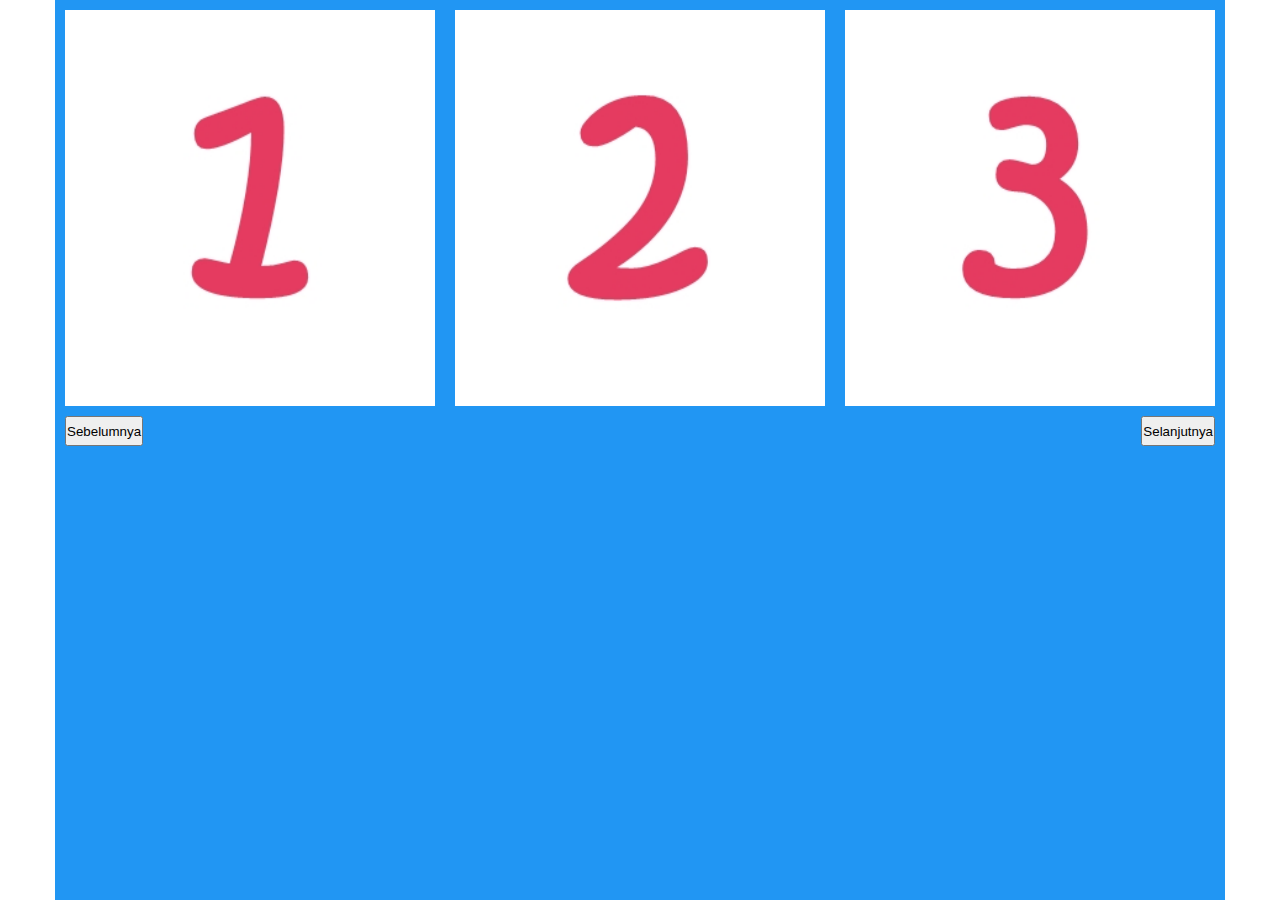
==== index.html @ 4e214f8b "Add files via upload" ====
<!DOCTYPE html>
<html>
<head>
    <title>Product Carousel (Slider)</title>
    <meta charset="utf-8">
    <meta name="viewport" content="width=device-width, initial-scale=1.0">
    <link rel="stylesheet" type="text/css" href="style.css">
</head>
<body>
    <div class="gallery">
      <ul class="daftar-slider">
        <li class="item-slider">
          <a href="#"><img src="gambar/1a.jpg"></a>
        </li>
        <li class="item-slider">
          <a href="#"><img src="gambar/2a.jpg"></a>
        </li>
        <li class="item-slider">
          <a href="#"><img src="gambar/3a.jpg"></a>
        </li>
        <li class="item-slider">
          <a href="#"><img src="gambar/4a.jpg"></a>
        </li>
        <li class="item-slider">
          <a href="#"><img src="gambar/5a.jpg"></a>
        </li>
        <li class="item-slider">
          <a href="#"><img src="gambar/6a.jpg"></a>
        </li>
        <li class="item-slider">
          <a href="#"><img src="gambar/7a.jpg"></a>
        </li>
        <li class="item-slider">
          <a href="#"><img src="gambar/8a.jpg"></a>
        </li>
        <li class="item-slider">
          <a href="#"><img src="gambar/9a.jpg"></a>
        </li>
        <li class="item-slider">
          <a href="#"><img src="gambar/10a.jpg"></a>
        </li>
        <li class="item-slider">
          <a href="#"><img src="gambar/11a.jpg"></a>
        </li>
        <li class="item-slider">
          <a href="#"><img src="gambar/12a.jpg"></a>
        </li>
      </ul>
      <div class="slider-arrows">
        <button type="button" class="tombol-mundur">Sebelumnya</button>
        <button type="button" class="tombol-maju">Selanjutnya</button>
      </div>
    </div>
    
<script src="script.js"></script>
</body>
</html>
---- style.css ----
* {
  margin: 0;
  padding: 0;
  box-sizing: border-box;
}
body {
  display: flex;
  justify-content: center;
  align-items: center;
  height: 100vh;
  margin: 0 15px;
}
.gallery {
  padding: 10px;
  background-color: #2196f3;
  width: 100%;
  height: 100%;
  max-width: 1170px;
  margin: auto;
}
.daftar-slider {
  list-style-type: none;
  padding-left: 0;
  margin: 0;
  display: flex;
  justify-content: space-between;
  margin-bottom: 10px;
  overflow: hidden;
}
.item-slider:not(.item-slider:last-child) {
  margin-right: 20px;
}
.item-slider {
  background-color: gray;
  margin-bottom: -4px;
}
.item-slider img {
  width: 100%;
  height: 100%;
  display: block;
  margin: auto;
}
.slider-arrows {
  display: flex;
  justify-content: space-between;
  height: 30px;
}
/* ---------- CSS Animation ---------- */
.slideFromRight {
  animation-name: slideFromRight;
  animation-duration: 1s;
  animation-fill-mode: both;
}
@keyframes slideFromRight {
  0% {
    transform: translate3d(100%, 0, 0);
  }
  100% {
    transform: none;
  }
}
.slideFromLeft{
  animation-name: slideFromLeft;
  animation-duration: 1s;
  animation-fill-mode: both;
}

@keyframes slideFromLeft{
  0% {
    transform: translate3d(-100%, 0, 0);
  }
  100% {
    transform: none;
  }
}
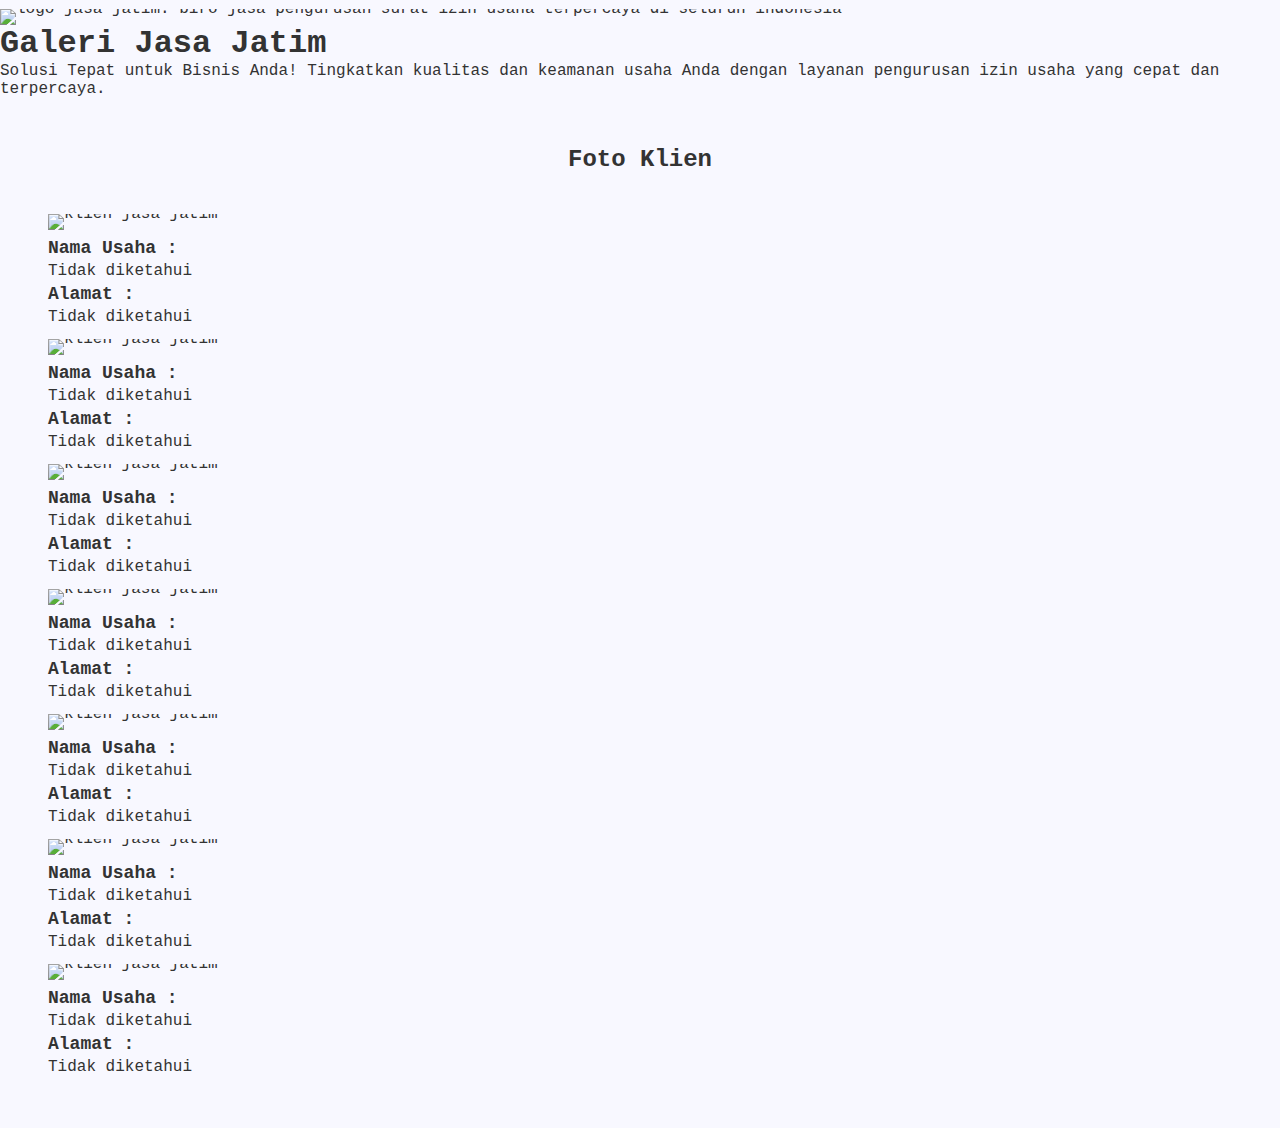
==== commit 126e813f: "Add files via upload" ====
--- a/index.html
+++ b/index.html
@@ -1,57 +1,151 @@
 <!DOCTYPE html>
-<html>
+<html lang="id">
 <head>
-    <title>Product Carousel (Slider)</title>
-    <meta charset="utf-8">
-    <meta name="viewport" content="width=device-width, initial-scale=1.0">
-    <link rel="stylesheet" type="text/css" href="style.css">
+  <title>JASA JATIM: Biro Jasa Pengurusan Surat Izin Usaha</title>
+  <meta charset="UTF-8">
+  <meta name="google" content="notranslate">
+  <meta name="viewport" content="width=device-width, initial-scale=1.0">
+  <meta name="description" content="JASA JATIM menawarkan layanan pengurusan surat izin usaha yang cepat, terpercaya, dan terjangkau untuk UMKM, startup, dan organisasi di seluruh Indonesia.">
+  <meta name="keywords" content="JASA JATIM, biro jasa pengurusan surat izin usaha, izin usaha, NPWP, SPT, NIB, CV, PT, HKI, PIRT, izin yayasan, izin perkumpulan">
+  <meta name="author" content="Jasa Jatim">
+  <meta name="robots" content="index, follow">
+  <meta name="googlebot" content="index, follow">
+  <meta name="bingbot" content="index, follow">
+  <!-- Open Graph Meta Tags -->
+  <meta property="og:url" content="https://jasajatim.github.io">
+  <meta property="og:type" content="website">
+  <meta property="og:title" content="JASA JATIM: Biro Jasa Pengurusan Surat Izin Usaha">
+  <meta property="og:description" content="JASA JATIM menawarkan layanan pengurusan surat izin usaha yang cepat, terpercaya, dan terjangkau untuk UMKM, startup, dan organisasi di seluruh Indonesia.">
+  <meta property="og:image" content="https://jasajatim.github.io/gambar/logo-jasa-jatim-biro-jasa-pengurusan-izin-usaha.png">
+  <!-- Twitter Meta Tags -->
+  <meta name="twitter:card" content="summary_large_image">
+  <meta property="twitter:domain" content="jasajatim.github.io">
+  <meta property="twitter:url" content="https://jasajatim.github.io">
+  <meta name="twitter:title" content="JASA JATIM: Biro Jasa Pengurusan Surat Izin Usaha">
+  <meta name="twitter:description" content="JASA JATIM menawarkan layanan pengurusan surat izin usaha yang cepat, terpercaya, dan terjangkau untuk UMKM, startup, dan organisasi di seluruh Indonesia.">
+  <meta name="twitter:image" content="https://jasajatim.github.io/gambar/logo-jasa-jatim-biro-jasa-pengurusan-izin-usaha.png">
+  <!-- link -->
+  <link rel="shortcut icon" href="https://jasajatim.github.io/gambar/ikon-jasa-jatim-biro-jasa-pengurusan-izin-usaha.png" type="image/x-icon">
+  <link rel="stylesheet" href="/kode/style.css">
+  <link rel="stylesheet" href="https://unpkg.com/swiper@7/swiper-bundle.min.css">
+  <link rel="stylesheet" href="https://cdnjs.cloudflare.com/ajax/libs/font-awesome/5.15.4/css/all.min.css">
+  <!-- verification -->
+  <meta name="google-site-verification" content="hfMfhi_K2NEJZug0L1-l65iBmPX-X9DIfUE_mKjp02U" />
+  <!-- webSite -->
+  <script type="application/ld+json">
+    {
+      "@context": "https://schema.org",
+      "@type": "WebSite",
+      "name": "Jasa Jatim",
+      "alternateName": ["Jasa Jatim", "Jasa Perizinan", "Jasa Surat Izin Usaha", "Jasa Legalitas Usaha", "jasajatim.github.io"],
+      "url": "https://jasajatim.github.io"
+    }
+    </script>
+    <!-- webpage -->
+    <script type="application/ld+json">
+    {
+      "@context": "http://schema.org",
+      "@type": "WebPage",
+      "name": "JASA JATIM: Biro Jasa Pengurusan Surat Izin Usaha",
+      "url": "https://jasajatim.github.io",
+      "logo": "https://jasajatim.github.io/gambar/logo-jasa-jatim-biro-jasa-pengurusan-izin-usaha.png",
+      "contactPoint": {
+        "@type": "ContactPoint",
+        "telephone": "+6285133733744",
+        "contactType": "customer service"
+      }
+    }
+  </script>
 </head>
 <body>
-    <div class="gallery">
-      <ul class="daftar-slider">
-        <li class="item-slider">
-          <a href="#"><img src="gambar/1a.jpg"></a>
-        </li>
-        <li class="item-slider">
-          <a href="#"><img src="gambar/2a.jpg"></a>
-        </li>
-        <li class="item-slider">
-          <a href="#"><img src="gambar/3a.jpg"></a>
-        </li>
-        <li class="item-slider">
-          <a href="#"><img src="gambar/4a.jpg"></a>
-        </li>
-        <li class="item-slider">
-          <a href="#"><img src="gambar/5a.jpg"></a>
-        </li>
-        <li class="item-slider">
-          <a href="#"><img src="gambar/6a.jpg"></a>
-        </li>
-        <li class="item-slider">
-          <a href="#"><img src="gambar/7a.jpg"></a>
-        </li>
-        <li class="item-slider">
-          <a href="#"><img src="gambar/8a.jpg"></a>
-        </li>
-        <li class="item-slider">
-          <a href="#"><img src="gambar/9a.jpg"></a>
-        </li>
-        <li class="item-slider">
-          <a href="#"><img src="gambar/10a.jpg"></a>
-        </li>
-        <li class="item-slider">
-          <a href="#"><img src="gambar/11a.jpg"></a>
-        </li>
-        <li class="item-slider">
-          <a href="#"><img src="gambar/12a.jpg"></a>
-        </li>
-      </ul>
-      <div class="slider-arrows">
-        <button type="button" class="tombol-mundur">Sebelumnya</button>
-        <button type="button" class="tombol-maju">Selanjutnya</button>
+
+  <header class="header">
+    <div>
+      <img src="/gambar/logo-jasa-jatim-biro-jasa-pengurusan-izin-usaha.png" alt="logo jasa jatim: biro jasa pengurusan surat izin usaha terpercaya di seluruh indonesia">
+    </div>
+    <div>
+      <h1>Galeri Jasa Jatim</h1>
+      <p>Solusi Tepat untuk Bisnis Anda! Tingkatkan kualitas dan keamanan usaha Anda dengan layanan pengurusan izin usaha yang cepat dan terpercaya.</p>
+    </div>
+  </header>
+
+  <!-- ********** galeri ********** -->
+  <section class="galeri">
+    <h2 class="heading">Foto Klien</h2>
+    <div class="swiper galeri-klien-slider">
+      <div class="swiper-wrapper">
+
+        <div class="swiper-slide slide">
+          <img src="gambar/klien-1.jpg" alt="klien jasa jatim">
+          <div>
+            <h3>Nama Usaha :</h3>
+            <p>Tidak diketahui</p>
+            <h3>Alamat :</h3>
+            <p>Tidak diketahui</p>
+          </div>
+        </div>
+        <div class="swiper-slide slide">
+          <img src="gambar/klien-2.jpg" alt="klien jasa jatim">
+          <div>
+            <h3>Nama Usaha :</h3>
+            <p>Tidak diketahui</p>
+            <h3>Alamat :</h3>
+            <p>Tidak diketahui</p>
+          </div>
+        </div>
+        <div class="swiper-slide slide">
+          <img src="gambar/klien-3.jpg" alt="klien jasa jatim">
+          <div>
+            <h3>Nama Usaha :</h3>
+            <p>Tidak diketahui</p>
+            <h3>Alamat :</h3>
+            <p>Tidak diketahui</p>
+          </div>
+        </div>
+        <div class="swiper-slide slide">
+          <img src="gambar/klien-4.jpg" alt="klien jasa jatim">
+          <div>
+            <h3>Nama Usaha :</h3>
+            <p>Tidak diketahui</p>
+            <h3>Alamat :</h3>
+            <p>Tidak diketahui</p>
+          </div>
+        </div>
+        <div class="swiper-slide slide">
+          <img src="gambar/klien-5.jpg" alt="klien jasa jatim">
+          <div>
+            <h3>Nama Usaha :</h3>
+            <p>Tidak diketahui</p>
+            <h3>Alamat :</h3>
+            <p>Tidak diketahui</p>
+          </div>
+        </div>
+        <div class="swiper-slide slide">
+          <img src="gambar/klien-6.jpg" alt="klien jasa jatim">
+          <div>
+            <h3>Nama Usaha :</h3>
+            <p>Tidak diketahui</p>
+            <h3>Alamat :</h3>
+            <p>Tidak diketahui</p>
+          </div>
+        </div>
+        <div class="swiper-slide slide">
+          <img src="gambar/klien-7.jpg" alt="klien jasa jatim">
+          <div>
+            <h3>Nama Usaha :</h3>
+            <p>Tidak diketahui</p>
+            <h3>Alamat :</h3>
+            <p>Tidak diketahui</p>
+          </div>
+        </div>
+        
       </div>
+      <div class="swiper-button-prev"></div>
+      <div class="swiper-button-next"></div>
     </div>
-    
-<script src="script.js"></script>
+  </section>
+
+  <script src="https://unpkg.com/swiper@7/swiper-bundle.min.js"></script>
+  <script src="/kode/slide-home.js"></script>
 </body>
 </html>--- a/kode/style.css
+++ b/kode/style.css
@@ -0,0 +1,99 @@
+:root{
+  --kuning : #fbbc04;
+  --hijau : #34a853;
+}
+*{
+  margin: 0;
+  padding: 0;
+  box-sizing: border-box;
+  -webkit-tap-highlight-color: transparent;
+  border: none;
+  outline: none;
+  text-decoration: none;
+  list-style: none;
+}
+body{
+  font-family: "Lucida Console", "Courier New", monospace;
+  max-width: 1500px;
+  margin: auto;
+  color: #333;
+  background: ghostwhite;
+}
+img{
+  line-height: 0;
+}
+a{
+  color: inherit;
+}
+p{
+  line-height: 18px;
+}
+section{
+	padding: 3rem;
+}
+.img500{
+	display: block;
+	margin: 20px auto;
+	width: 100%;
+	max-width: 500px;
+	height: auto;
+}
+@media(max-width: 768px){
+	section{
+		padding: 3rem 2rem;
+	}
+}
+@media(max-width: 480px){
+	section{
+		padding: 3rem 1rem;
+	}
+}
+.heading{
+  margin-bottom: 2rem;
+  text-align: center;
+}
+.swiper-button-next,
+.swiper-button-prev{
+  top: 150px !important;
+}
+.swiper-button-next:after,
+.swiper-button-prev:after{
+  font-size: 1.5rem !important;
+  color: var(--kuning);
+}
+
+/* ---------- seksi main ---------- */
+.main h1{
+  text-align: center;
+  margin-bottom: 3rem;
+  color: var(--hijau);
+  font-size: 2rem;
+}
+.main img{
+  display: block;
+  margin: auto auto 3rem;
+  width: 100px;
+  height: 100px;
+}
+
+/* ---------- seksi galeri ---------- */
+.galeri{
+  user-select: none;
+}
+.galeri .galeri-klien-slider .slide img{
+  height: 100%;
+  width: 100%;
+  object-fit: cover;
+}
+.galeri .galeri-klien-slider .slide div{
+  padding: 8px 0 0;
+}
+.galeri .galeri-klien-slider .slide div > * {
+  margin-bottom: 4px;
+}
+.galeri .galeri-klien-slider .slide div h3{
+  font-size: 18px;
+  font-weight: 600;
+}
+.galeri .galeri-klien-slider .slide div p{
+}
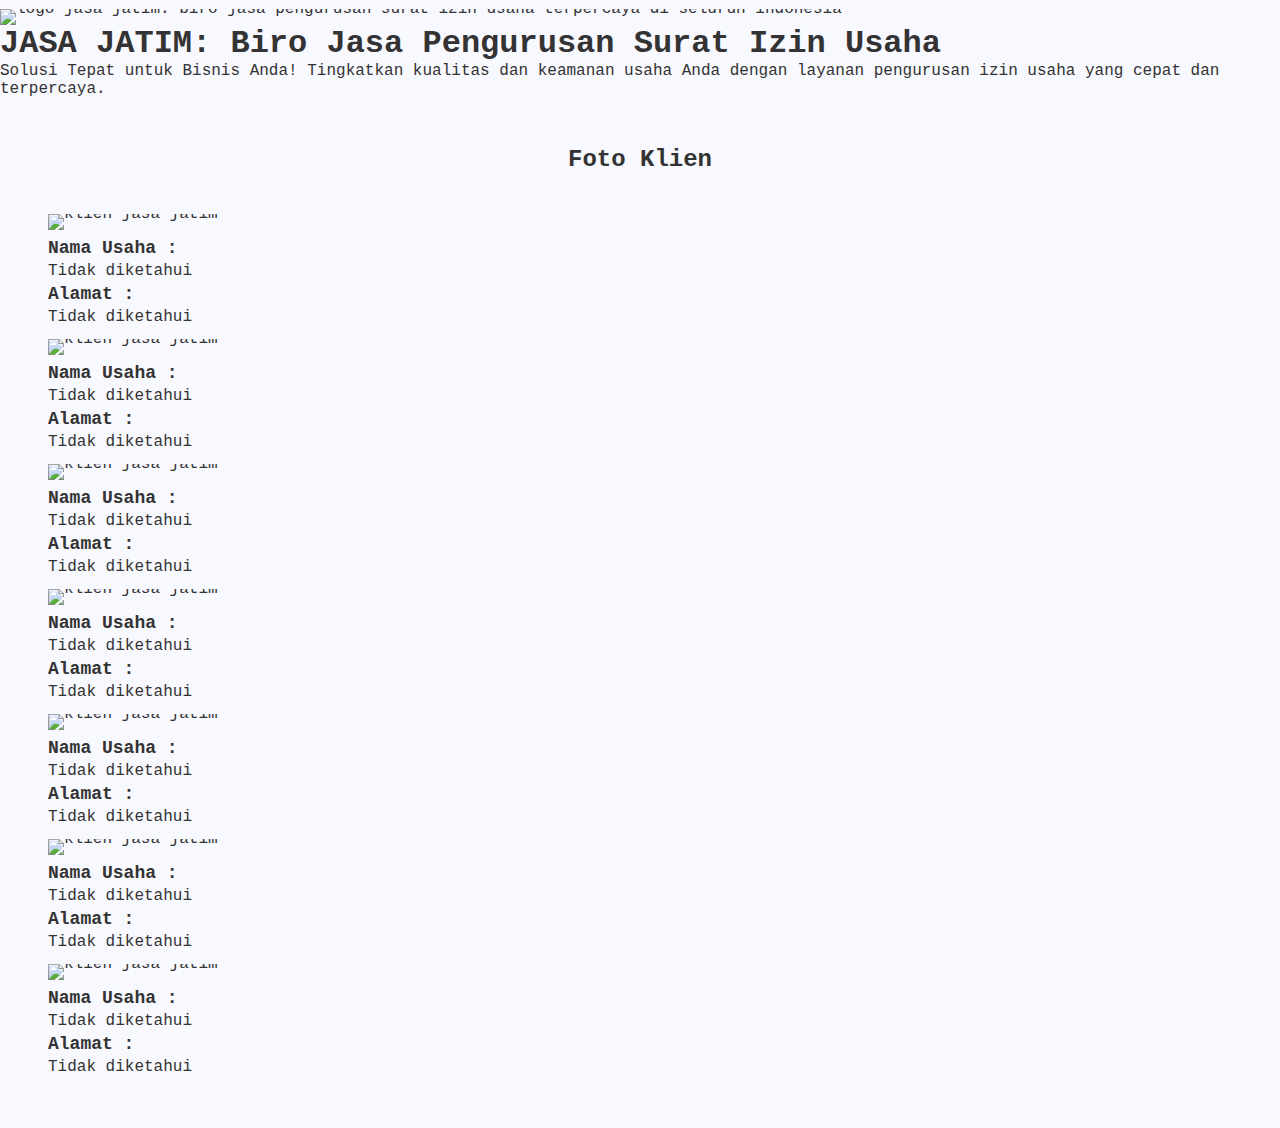
==== commit 961ef2c0: "Add files via upload" ====
--- a/index.html
+++ b/index.html
@@ -64,7 +64,7 @@
       <img src="/gambar/logo-jasa-jatim-biro-jasa-pengurusan-izin-usaha.png" alt="logo jasa jatim: biro jasa pengurusan surat izin usaha terpercaya di seluruh indonesia">
     </div>
     <div>
-      <h1>Galeri Jasa Jatim</h1>
+      <h1>JASA JATIM: Biro Jasa Pengurusan Surat Izin Usaha</h1>
       <p>Solusi Tepat untuk Bisnis Anda! Tingkatkan kualitas dan keamanan usaha Anda dengan layanan pengurusan izin usaha yang cepat dan terpercaya.</p>
     </div>
   </header>
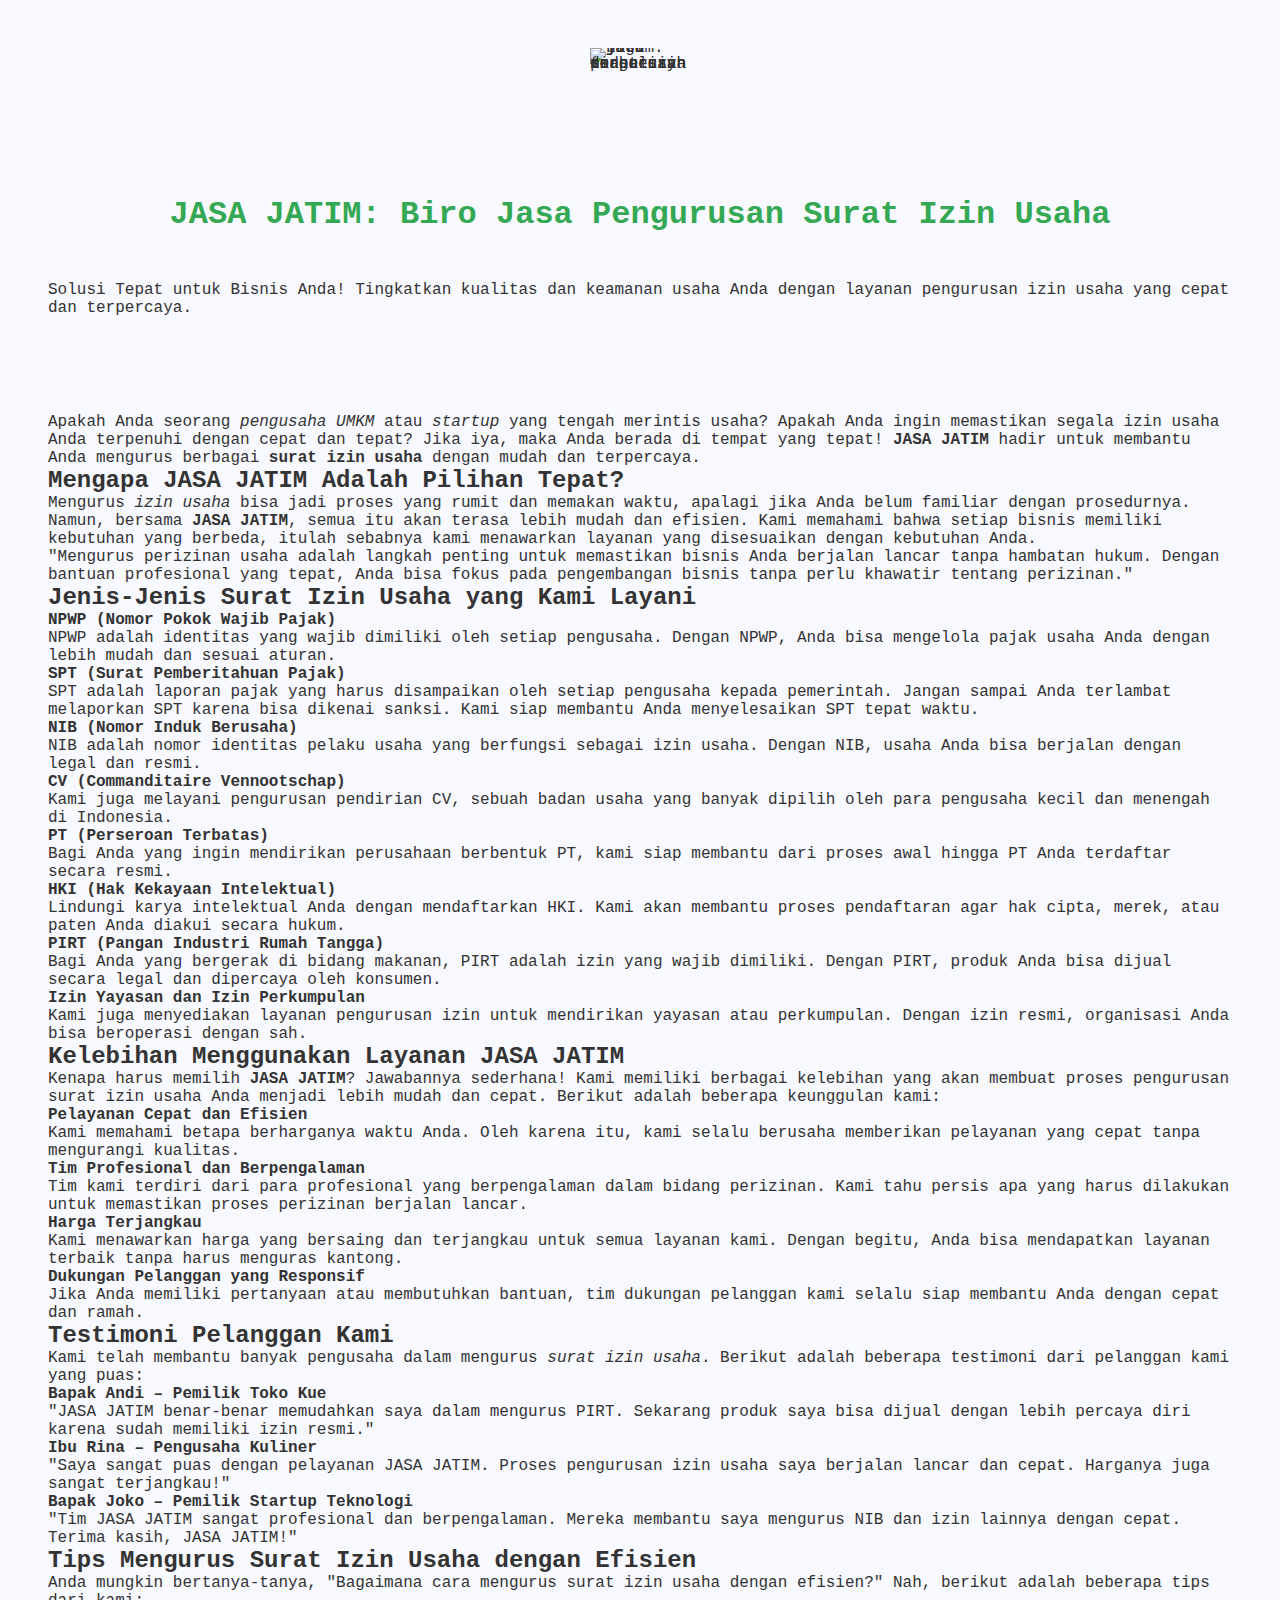
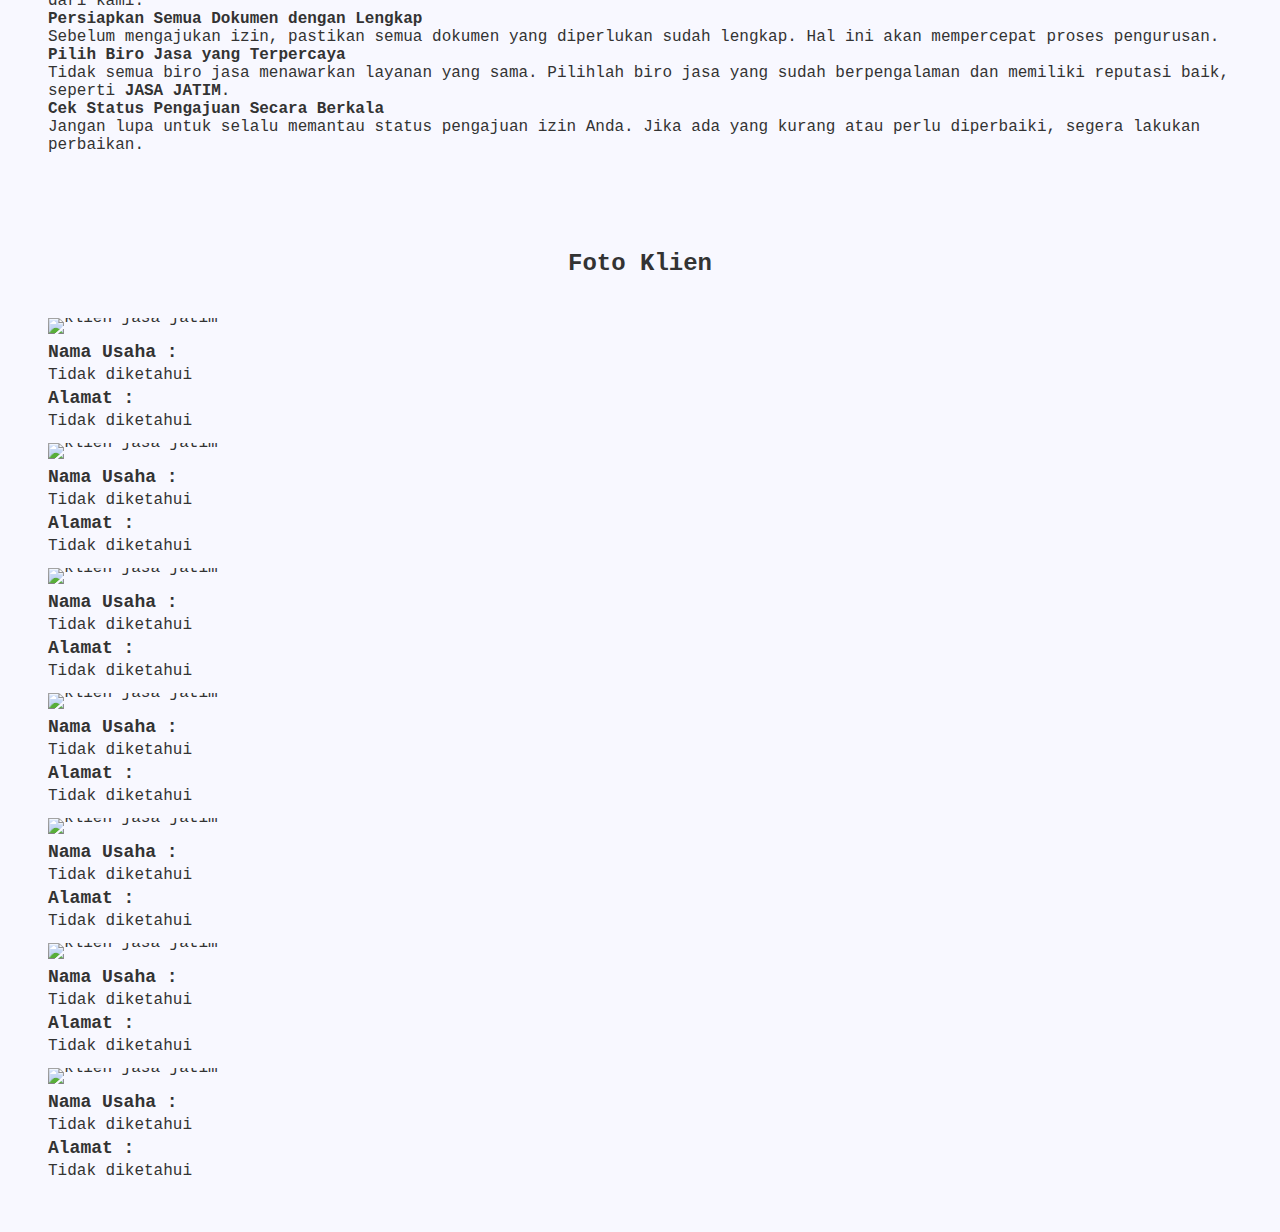
==== commit 907dc995: "Update index.html" ====
--- a/index.html
+++ b/index.html
@@ -60,14 +60,116 @@
 <body>
 
   <header class="header">
-    <div>
-      <img src="/gambar/logo-jasa-jatim-biro-jasa-pengurusan-izin-usaha.png" alt="logo jasa jatim: biro jasa pengurusan surat izin usaha terpercaya di seluruh indonesia">
-    </div>
-    <div>
-      <h1>JASA JATIM: Biro Jasa Pengurusan Surat Izin Usaha</h1>
-      <p>Solusi Tepat untuk Bisnis Anda! Tingkatkan kualitas dan keamanan usaha Anda dengan layanan pengurusan izin usaha yang cepat dan terpercaya.</p>
-    </div>
   </header>
+
+  <main class="main">
+    <section class="judul grid">
+      <div>
+        <img src="/gambar/logo-jasa-jatim-biro-jasa-pengurusan-izin-usaha.png" alt="logo jasa jatim: biro jasa pengurusan surat izin usaha terpercaya di seluruh indonesia">
+      </div>
+      <div>
+        <h1>JASA JATIM: Biro Jasa Pengurusan Surat Izin Usaha</h1>
+        <p>Solusi Tepat untuk Bisnis Anda! Tingkatkan kualitas dan keamanan usaha Anda dengan layanan pengurusan izin usaha yang cepat dan terpercaya.</p>
+      </div>
+    </section>
+    <section class="inti">
+      <article class="article">
+        <p>Apakah Anda seorang <em>pengusaha UMKM</em> atau <em>startup</em> yang tengah merintis usaha? Apakah Anda ingin memastikan segala izin usaha Anda terpenuhi dengan cepat dan tepat? Jika iya, maka Anda berada di tempat yang tepat! <strong>JASA JATIM</strong> hadir untuk membantu Anda mengurus berbagai <strong>surat izin usaha</strong> dengan mudah dan terpercaya.</p>
+        <h2>Mengapa JASA JATIM Adalah Pilihan Tepat?</h2>
+        <p>Mengurus <em>izin usaha</em> bisa jadi proses yang rumit dan memakan waktu, apalagi jika Anda belum familiar dengan prosedurnya. Namun, bersama <strong>JASA JATIM</strong>, semua itu akan terasa lebih mudah dan efisien. Kami memahami bahwa setiap bisnis memiliki kebutuhan yang berbeda, itulah sebabnya kami menawarkan layanan yang disesuaikan dengan kebutuhan Anda.</p>
+        <blockquote>
+          <p>"Mengurus perizinan usaha adalah langkah penting untuk memastikan bisnis Anda berjalan lancar tanpa hambatan hukum. Dengan bantuan profesional yang tepat, Anda bisa fokus pada pengembangan bisnis tanpa perlu khawatir tentang perizinan."</p>
+        </blockquote>
+        <h2>Jenis-Jenis Surat Izin Usaha yang Kami Layani</h2>
+        <ul>
+          <li>
+            <strong>NPWP (Nomor Pokok Wajib Pajak)</strong> 
+            <p>NPWP adalah identitas yang wajib dimiliki oleh setiap pengusaha. Dengan NPWP, Anda bisa mengelola pajak usaha Anda dengan lebih mudah dan sesuai aturan.</p>
+          </li>
+          <li>
+            <strong>SPT (Surat Pemberitahuan Pajak)</strong> 
+            <p>SPT adalah laporan pajak yang harus disampaikan oleh setiap pengusaha kepada pemerintah. Jangan sampai Anda terlambat melaporkan SPT karena bisa dikenai sanksi. Kami siap membantu Anda menyelesaikan SPT tepat waktu.</p>
+          </li>
+          <li>
+            <strong>NIB (Nomor Induk Berusaha)</strong> 
+            <p>NIB adalah nomor identitas pelaku usaha yang berfungsi sebagai izin usaha. Dengan NIB, usaha Anda bisa berjalan dengan legal dan resmi.</p>
+          </li>
+          <li>
+            <strong>CV (Commanditaire Vennootschap)</strong> 
+            <p>Kami juga melayani pengurusan pendirian CV, sebuah badan usaha yang banyak dipilih oleh para pengusaha kecil dan menengah di Indonesia.</p>
+          </li>
+          <li>
+            <strong>PT (Perseroan Terbatas)</strong> 
+            <p>Bagi Anda yang ingin mendirikan perusahaan berbentuk PT, kami siap membantu dari proses awal hingga PT Anda terdaftar secara resmi.</p>
+          </li>
+          <li>
+            <strong>HKI (Hak Kekayaan Intelektual)</strong> 
+            <p>Lindungi karya intelektual Anda dengan mendaftarkan HKI. Kami akan membantu proses pendaftaran agar hak cipta, merek, atau paten Anda diakui secara hukum.</p>
+          </li>
+          <li>
+            <strong>PIRT (Pangan Industri Rumah Tangga)</strong> 
+            <p>Bagi Anda yang bergerak di bidang makanan, PIRT adalah izin yang wajib dimiliki. Dengan PIRT, produk Anda bisa dijual secara legal dan dipercaya oleh konsumen.</p>
+          </li>
+          <li>
+            <strong>Izin Yayasan dan Izin Perkumpulan</strong>
+            <p>Kami juga menyediakan layanan pengurusan izin untuk mendirikan yayasan atau perkumpulan. Dengan izin resmi, organisasi Anda bisa beroperasi dengan sah.</p>
+          </li>
+        </ul>
+        <h2>Kelebihan Menggunakan Layanan JASA JATIM</h2>
+        <p>Kenapa harus memilih <strong>JASA JATIM</strong>? Jawabannya sederhana! Kami memiliki berbagai kelebihan yang akan membuat proses pengurusan surat izin usaha Anda menjadi lebih mudah dan cepat. Berikut adalah beberapa keunggulan kami:</p>
+        <ul>
+          <li>
+            <strong>Pelayanan Cepat dan Efisien</strong>
+            <p>Kami memahami betapa berharganya waktu Anda. Oleh karena itu, kami selalu berusaha memberikan pelayanan yang cepat tanpa mengurangi kualitas.</p>
+          </li>
+          <li>
+            <strong>Tim Profesional dan Berpengalaman</strong>
+            <p>Tim kami terdiri dari para profesional yang berpengalaman dalam bidang perizinan. Kami tahu persis apa yang harus dilakukan untuk memastikan proses perizinan berjalan lancar.</p>
+          </li>
+          <li>
+            <strong>Harga Terjangkau</strong>
+            <p>Kami menawarkan harga yang bersaing dan terjangkau untuk semua layanan kami. Dengan begitu, Anda bisa mendapatkan layanan terbaik tanpa harus menguras kantong.</p>
+          </li>
+          <li>
+            <strong>Dukungan Pelanggan yang Responsif</strong>
+            <p>Jika Anda memiliki pertanyaan atau membutuhkan bantuan, tim dukungan pelanggan kami selalu siap membantu Anda dengan cepat dan ramah.</p>
+          </li>
+        </ul>
+        <h2>Testimoni Pelanggan Kami</h2>
+        <p>Kami telah membantu banyak pengusaha dalam mengurus <em>surat izin usaha</em>. Berikut adalah beberapa testimoni dari pelanggan kami yang puas:</p>
+        <ul>
+          <li>
+            <strong>Bapak Andi – Pemilik Toko Kue</strong>
+            <p>"JASA JATIM benar-benar memudahkan saya dalam mengurus PIRT. Sekarang produk saya bisa dijual dengan lebih percaya diri karena sudah memiliki izin resmi."</p>
+          </li>
+          <li>
+            <strong>Ibu Rina – Pengusaha Kuliner</strong>
+            <p>"Saya sangat puas dengan pelayanan JASA JATIM. Proses pengurusan izin usaha saya berjalan lancar dan cepat. Harganya juga sangat terjangkau!"</p>
+          </li>
+          <li>
+            <strong>Bapak Joko – Pemilik Startup Teknologi</strong>
+            <p>"Tim JASA JATIM sangat profesional dan berpengalaman. Mereka membantu saya mengurus NIB dan izin lainnya dengan cepat. Terima kasih, JASA JATIM!"</p>
+          </li>
+        </ul>
+        <h2>Tips Mengurus Surat Izin Usaha dengan Efisien</h2>
+        <p>Anda mungkin bertanya-tanya, "Bagaimana cara mengurus surat izin usaha dengan efisien?" Nah, berikut adalah beberapa tips dari kami:</p>
+        <ol>
+          <li>
+            <strong>Persiapkan Semua Dokumen dengan Lengkap</strong>
+            <p>Sebelum mengajukan izin, pastikan semua dokumen yang diperlukan sudah lengkap. Hal ini akan mempercepat proses pengurusan.</p>
+          </li>
+          <li>
+            <strong>Pilih Biro Jasa yang Terpercaya</strong>
+            <p>Tidak semua biro jasa menawarkan layanan yang sama. Pilihlah biro jasa yang sudah berpengalaman dan memiliki reputasi baik, seperti <strong>JASA JATIM</strong>.</p>
+          </li>
+          <li>
+            <strong>Cek Status Pengajuan Secara Berkala</strong>
+            <p>Jangan lupa untuk selalu memantau status pengajuan izin Anda. Jika ada yang kurang atau perlu diperbaiki, segera lakukan perbaikan.</p>
+          </li>
+        </ol>
+      </article>
+    </section>
+  </main>
 
   <!-- ********** galeri ********** -->
   <section class="galeri">
@@ -145,7 +247,11 @@
     </div>
   </section>
 
+  <footer class="footer">
+    <div class=""></div>
+  </footer>
+
   <script src="https://unpkg.com/swiper@7/swiper-bundle.min.js"></script>
   <script src="/kode/slide-home.js"></script>
 </body>
-</html>+</html>
